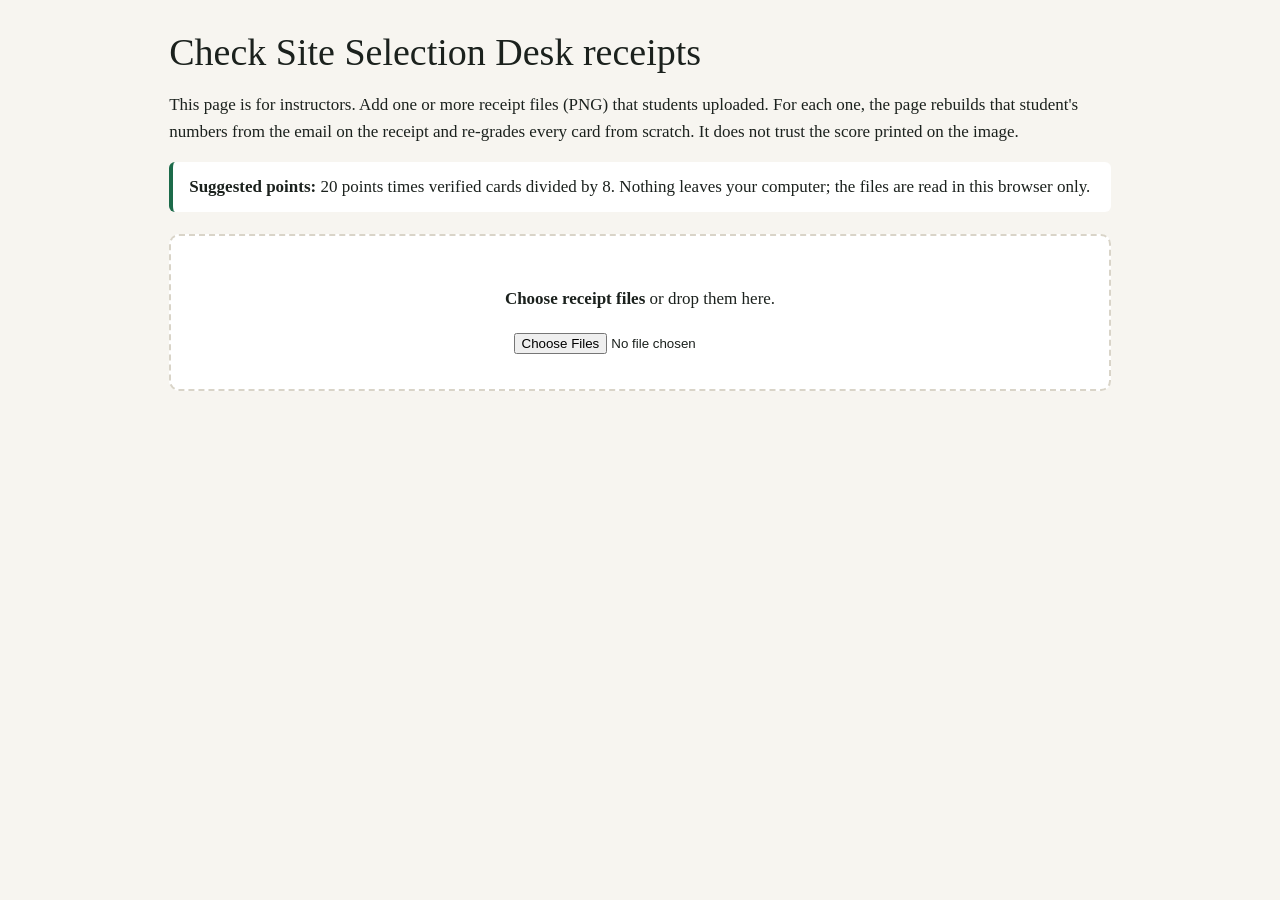
==== verify.html @ aa7f070a "The Site Selection Desk: first release" ====
<!doctype html>
<html lang="en">
<head>
<meta charset="utf-8">
<link rel="icon" href="data:,">
<meta name="viewport" content="width=device-width, initial-scale=1">
<title>Check Site Selection Desk Receipts</title>
<style>
:root{color-scheme:light dark;--bg:#F7F5F0;--surface:#fff;--ink:#1B211D;--muted:#5C625D;--line:#D9D4C8;--ok:#1C7340;--ok-tint:#E0F2E5;--bad:#A8261E;--bad-tint:#FBE7E4;--brand:#1C6B4A}
@media (prefers-color-scheme:dark){:root{--bg:#121815;--surface:#18201C;--ink:#E9EEEA;--muted:#AEBAB3;--line:#2F3B35;--ok:#7DD49A;--ok-tint:#173324;--bad:#FF8D84;--bad-tint:#42201E;--brand:#7DD49A}}
*{box-sizing:border-box}
body{margin:0;background:var(--bg);color:var(--ink);font:17px/1.6 Georgia,'Iowan Old Style',serif}
main{max-width:980px;margin:0 auto;padding:2rem 1.2rem 4rem}
h1{font:400 38px/1.1 Georgia,serif;margin:0 0 .6rem}
.drop{border:2px dashed var(--line);border-radius:10px;padding:2rem;text-align:center;background:var(--surface);margin:1.4rem 0}
.drop.over{border-color:var(--brand)}
:focus-visible{outline:2.5px solid var(--ink);outline-offset:3px}
table{border-collapse:collapse;width:100%;font-size:15px;margin-top:1rem}
th,td{border-bottom:1px solid var(--line);padding:.45rem .5rem;text-align:left;vertical-align:top}
th{font-size:14px}
.ok{color:var(--ok);font-weight:700}.bad{color:var(--bad);font-weight:700}
.note{background:var(--surface);border-left:4px solid var(--brand);padding:.7rem 1rem;border-radius:6px}
code{font-family:ui-monospace,Menlo,monospace;font-size:14px}
</style>
</head>
<body>
<main>
  <h1>Check Site Selection Desk receipts</h1>
  <p>This page is for instructors. Add one or more receipt files (PNG) that students uploaded. For each one, the page rebuilds that student's numbers from the email on the receipt and re-grades every card from scratch. It does not trust the score printed on the image.</p>
  <p class="note"><b>Suggested points:</b> 20 points times verified cards divided by 8. Nothing leaves your computer; the files are read in this browser only.</p>
  <div class="drop" id="drop">
    <p><label for="files"><b>Choose receipt files</b></label> or drop them here.</p>
    <input type="file" id="files" accept="image/png" multiple>
  </div>
  <div aria-live="polite" id="out"></div>
</main>
<script src="desk-core.js"></script>
<script>
(function(){
const out=document.getElementById('out');
const rows=[];
function esc(s){return String(s==null?'':s).replace(/[&<>"']/g,c=>({'&':'&amp;','<':'&lt;','>':'&gt;','"':'&quot;',"'":'&#39;'}[c]))}
async function handle(files){
  for(const f of files){
    const bytes=new Uint8Array(await f.arrayBuffer());
    const text=Desk.readTextChunk(bytes);
    if(!text){rows.push({file:f.name,error:'No receipt data found. This is not a receipt from the Site Selection Desk, or the image was re-saved (a screenshot or an edited copy loses the data).'});continue;}
    const p=Desk.decodeReceipt(text);
    if(!p){rows.push({file:f.name,error:'The receipt data could not be read.'});continue;}
    const v=Desk.verifyPayload(p);
    rows.push({file:f.name,p,v});
  }
  render();
}
function render(){
  let h='<table><thead><tr><th scope="col">File</th><th scope="col">Student</th><th scope="col">Verified cards</th><th scope="col">Points (of 20)</th><th scope="col">Checks</th></tr></thead><tbody>';
  for(const r of rows){
    if(r.error){h+=`<tr><td>${esc(r.file)}</td><td colspan="4" class="bad">${esc(r.error)}</td></tr>`;continue;}
    const pts=Math.round(20*r.v.solved/8*10)/10;
    const flags=r.v.problems.length?`<span class="bad">${r.v.problems.map(esc).join('<br>')}</span>`:'<span class="ok">Receipt is intact and every solved card checks out.</span>';
    const att=r.v.rows.map(x=>`${x.id}:${x.verified?'✓':'–'}${x.attempts?' ('+x.attempts+')':''}`).join(' &nbsp;');
    h+=`<tr><td>${esc(r.file)}</td><td>${esc(r.p.name)}<br><code>${esc(r.p.email)}</code><br><small>Issued ${esc(new Date(r.p.issued).toLocaleString())}, code ${esc(Desk.shortCode(r.p.sum||'000000000000'))}</small></td><td>${r.v.solved} of 8<br><small>${att}</small></td><td>${pts}</td><td>${flags}</td></tr>`;
  }
  h+='</tbody></table><p><small>In the card list, the number in parentheses is how many times the student pressed Check on that card.</small></p>';
  out.innerHTML=h;
}
const inp=document.getElementById('files'),drop=document.getElementById('drop');
inp.addEventListener('change',()=>handle(inp.files));
['dragenter','dragover'].forEach(e=>drop.addEventListener(e,ev=>{ev.preventDefault();drop.classList.add('over')}));
['dragleave','drop'].forEach(e=>drop.addEventListener(e,ev=>{ev.preventDefault();drop.classList.remove('over')}));
drop.addEventListener('drop',ev=>handle(ev.dataTransfer.files));
})();
</script>
</body>
</html>
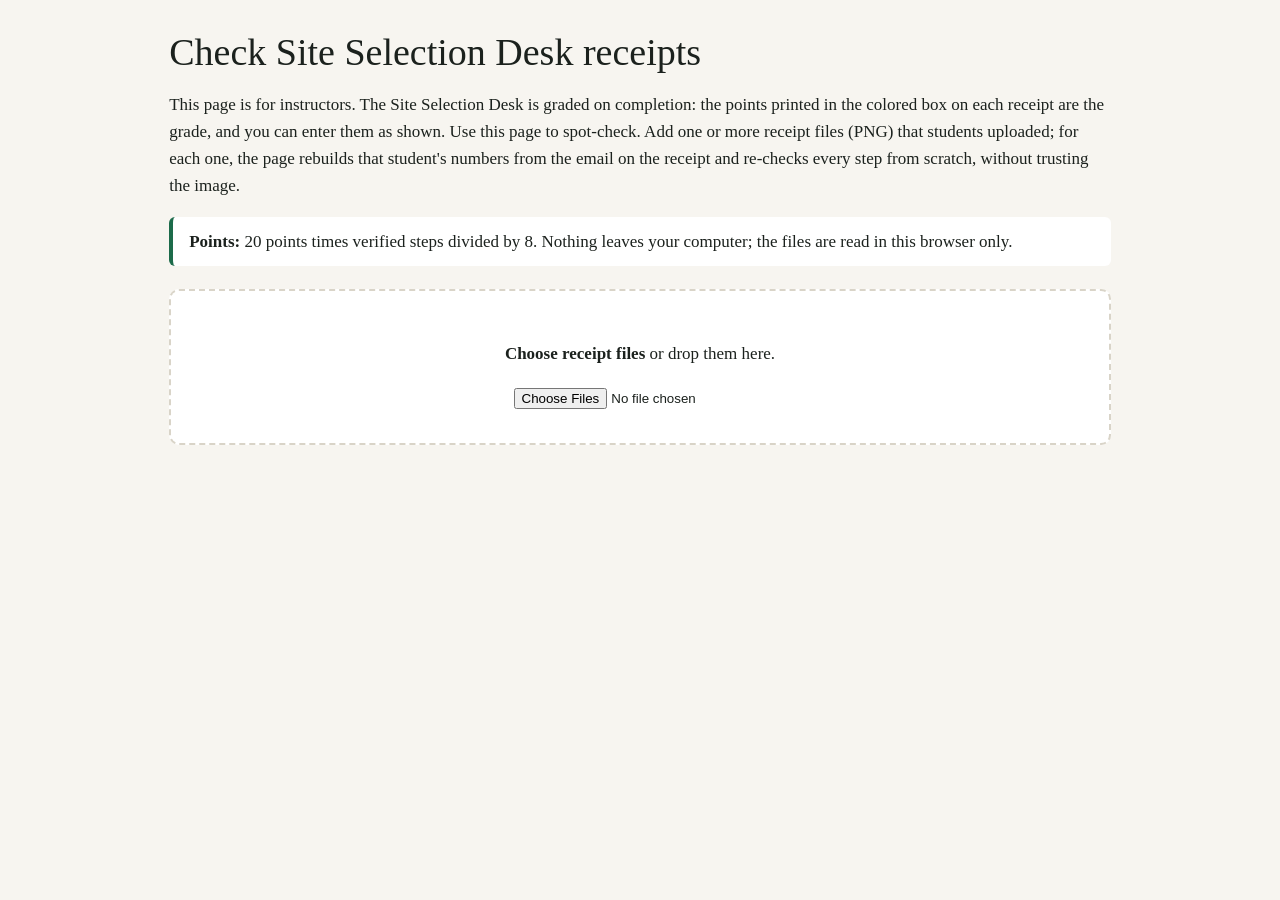
==== commit e6419537: "Site Selection Desk v2: worked example, quick check, row-by-row judging and help, built-in calculato" ====
--- a/verify.html
+++ b/verify.html
@@ -26,8 +26,8 @@
 <body>
 <main>
   <h1>Check Site Selection Desk receipts</h1>
-  <p>This page is for instructors. Add one or more receipt files (PNG) that students uploaded. For each one, the page rebuilds that student's numbers from the email on the receipt and re-grades every card from scratch. It does not trust the score printed on the image.</p>
-  <p class="note"><b>Suggested points:</b> 20 points times verified cards divided by 8. Nothing leaves your computer; the files are read in this browser only.</p>
+  <p>This page is for instructors. The Site Selection Desk is graded on completion: the points printed in the colored box on each receipt are the grade, and you can enter them as shown. Use this page to spot-check. Add one or more receipt files (PNG) that students uploaded; for each one, the page rebuilds that student's numbers from the email on the receipt and re-checks every step from scratch, without trusting the image.</p>
+  <p class="note"><b>Points:</b> 20 points times verified steps divided by 8. Nothing leaves your computer; the files are read in this browser only.</p>
   <div class="drop" id="drop">
     <p><label for="files"><b>Choose receipt files</b></label> or drop them here.</p>
     <input type="file" id="files" accept="image/png" multiple>
@@ -53,15 +53,15 @@
   render();
 }
 function render(){
-  let h='<table><thead><tr><th scope="col">File</th><th scope="col">Student</th><th scope="col">Verified cards</th><th scope="col">Points (of 20)</th><th scope="col">Checks</th></tr></thead><tbody>';
+  let h='<table><thead><tr><th scope="col">File</th><th scope="col">Student</th><th scope="col">Verified steps</th><th scope="col">Points (of 20)</th><th scope="col">Checks</th></tr></thead><tbody>';
   for(const r of rows){
     if(r.error){h+=`<tr><td>${esc(r.file)}</td><td colspan="4" class="bad">${esc(r.error)}</td></tr>`;continue;}
-    const pts=Math.round(20*r.v.solved/8*10)/10;
-    const flags=r.v.problems.length?`<span class="bad">${r.v.problems.map(esc).join('<br>')}</span>`:'<span class="ok">Receipt is intact and every solved card checks out.</span>';
-    const att=r.v.rows.map(x=>`${x.id}:${x.verified?'✓':'–'}${x.attempts?' ('+x.attempts+')':''}`).join(' &nbsp;');
-    h+=`<tr><td>${esc(r.file)}</td><td>${esc(r.p.name)}<br><code>${esc(r.p.email)}</code><br><small>Issued ${esc(new Date(r.p.issued).toLocaleString())}, code ${esc(Desk.shortCode(r.p.sum||'000000000000'))}</small></td><td>${r.v.solved} of 8<br><small>${att}</small></td><td>${pts}</td><td>${flags}</td></tr>`;
+    const pts=r.v.points;
+    const flags=r.v.problems.length?`<span class="bad">${r.v.problems.map(esc).join('<br>')}</span>`:'<span class="ok">Receipt is intact and every completed step checks out.</span>';
+    const att=r.v.rows.map(x=>`${esc(x.label)} ${x.verified?'✓':'–'}${x.attempts?' ('+x.attempts+(x.help?', help '+x.help:'')+')':''}`).join('<br>');
+    h+=`<tr><td>${esc(r.file)}</td><td>${esc(r.p.name)}<br><code>${esc(r.p.email)}</code><br><small>Issued ${esc(new Date(r.p.issued).toLocaleString())}, code ${esc(Desk.shortCode(r.p.sum||'000000000000'))}</small></td><td>${r.v.done} of 8<br><small>${att}</small></td><td>${pts}</td><td>${flags}${r.p.memo?`<details><summary>Note to the VP</summary><p>${esc(r.p.memo)}</p></details>`:''}</td></tr>`;
   }
-  h+='</tbody></table><p><small>In the card list, the number in parentheses is how many times the student pressed Check on that card.</small></p>';
+  h+='</tbody></table><p><small>In the step list, the numbers in parentheses are how many times the student pressed Check, and the help level they opened (1 = first row shown, 2 = every row shown). Help never reduces points.</small></p>';
   out.innerHTML=h;
 }
 const inp=document.getElementById('files'),drop=document.getElementById('drop');
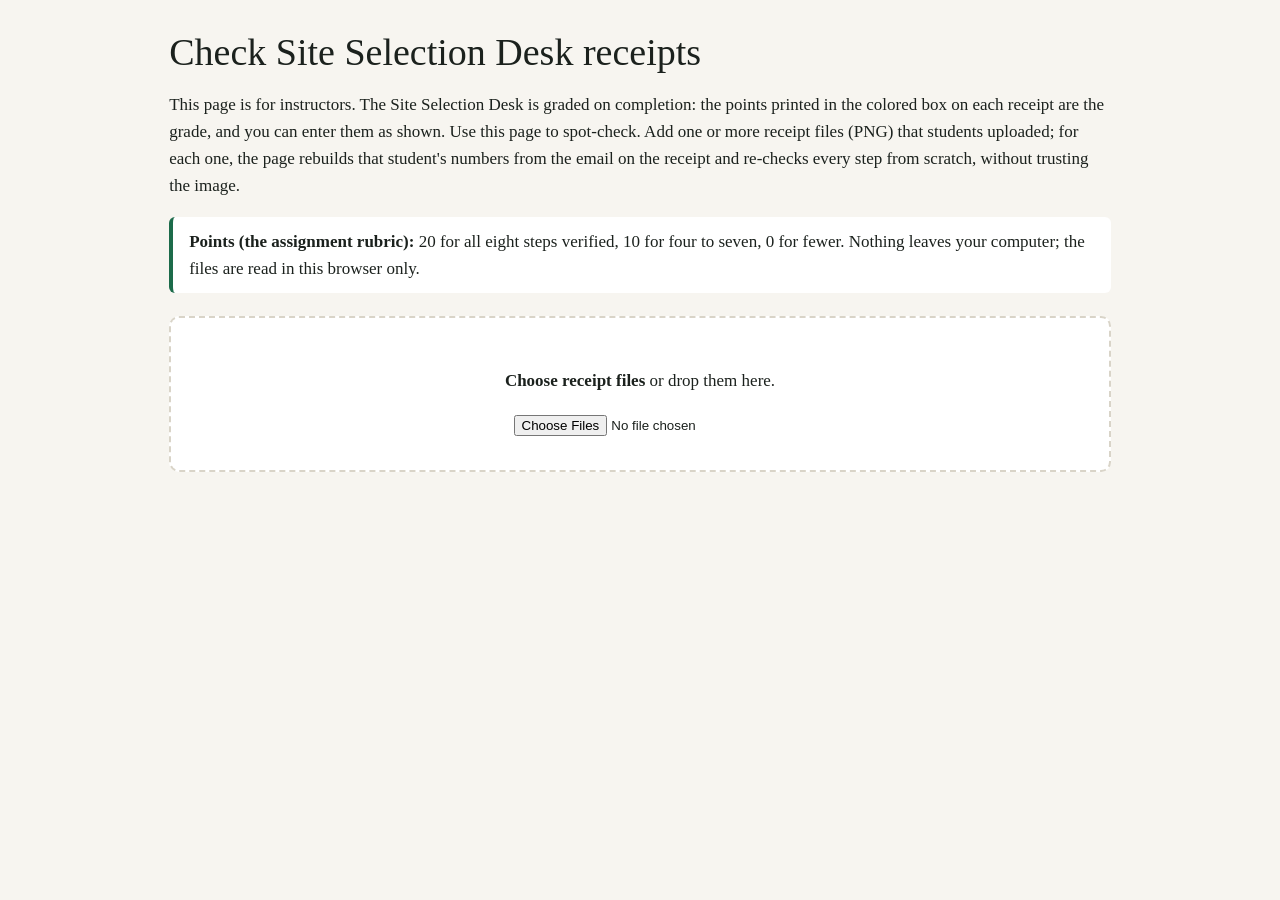
==== commit 285125a6: "Receipt points follow the completion rubric (all steps 20, four or more 10) Co-Authored-By: Claude O" ====
--- a/verify.html
+++ b/verify.html
@@ -27,7 +27,7 @@
 <main>
   <h1>Check Site Selection Desk receipts</h1>
   <p>This page is for instructors. The Site Selection Desk is graded on completion: the points printed in the colored box on each receipt are the grade, and you can enter them as shown. Use this page to spot-check. Add one or more receipt files (PNG) that students uploaded; for each one, the page rebuilds that student's numbers from the email on the receipt and re-checks every step from scratch, without trusting the image.</p>
-  <p class="note"><b>Points:</b> 20 points times verified steps divided by 8. Nothing leaves your computer; the files are read in this browser only.</p>
+  <p class="note"><b>Points (the assignment rubric):</b> 20 for all eight steps verified, 10 for four to seven, 0 for fewer. Nothing leaves your computer; the files are read in this browser only.</p>
   <div class="drop" id="drop">
     <p><label for="files"><b>Choose receipt files</b></label> or drop them here.</p>
     <input type="file" id="files" accept="image/png" multiple>
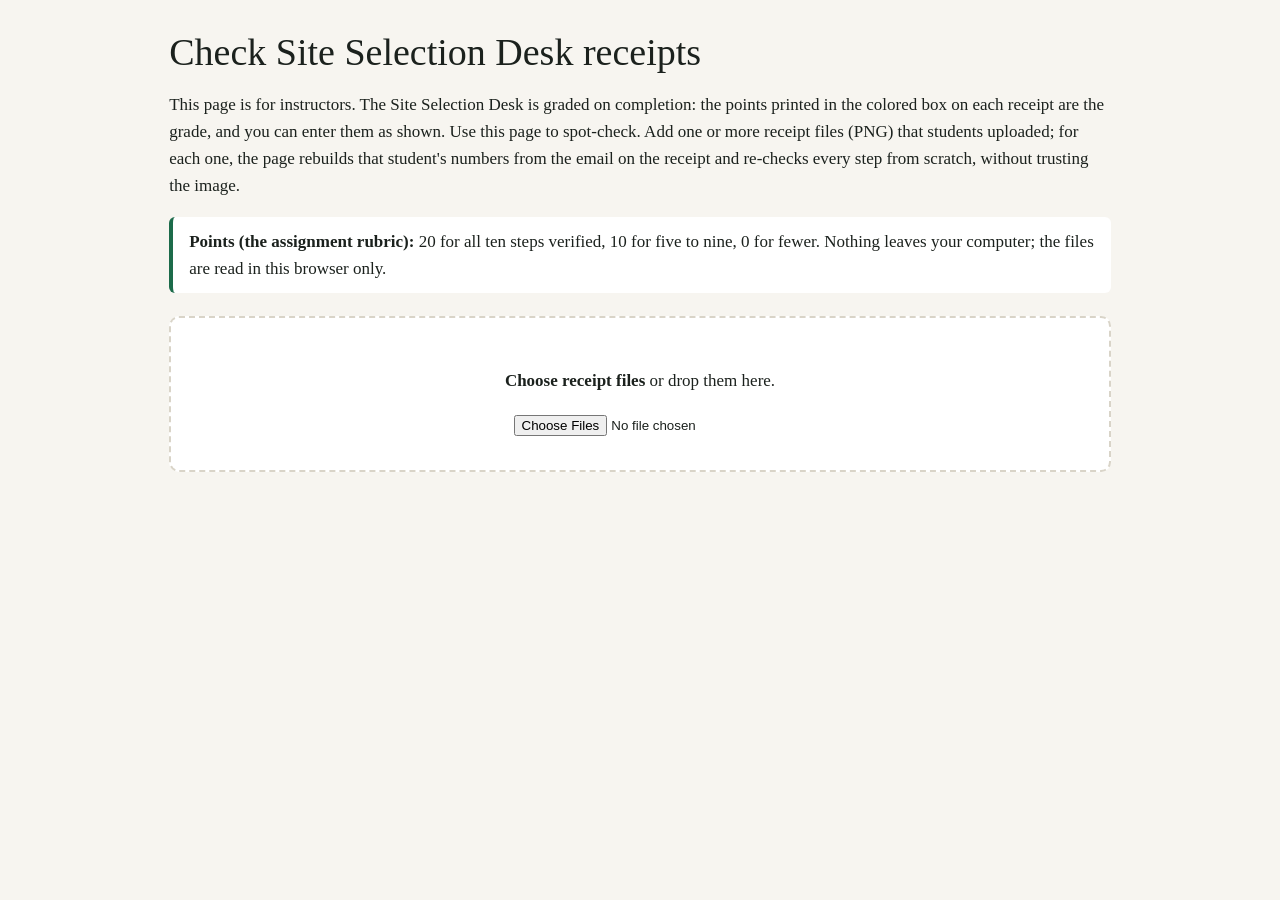
==== commit ddf39ef5: "Desk v3: three one-question checks between the sites, calculator open next to every site, clearer Ca" ====
--- a/verify.html
+++ b/verify.html
@@ -27,7 +27,7 @@
 <main>
   <h1>Check Site Selection Desk receipts</h1>
   <p>This page is for instructors. The Site Selection Desk is graded on completion: the points printed in the colored box on each receipt are the grade, and you can enter them as shown. Use this page to spot-check. Add one or more receipt files (PNG) that students uploaded; for each one, the page rebuilds that student's numbers from the email on the receipt and re-checks every step from scratch, without trusting the image.</p>
-  <p class="note"><b>Points (the assignment rubric):</b> 20 for all eight steps verified, 10 for four to seven, 0 for fewer. Nothing leaves your computer; the files are read in this browser only.</p>
+  <p class="note"><b>Points (the assignment rubric):</b> 20 for all ten steps verified, 10 for five to nine, 0 for fewer. Nothing leaves your computer; the files are read in this browser only.</p>
   <div class="drop" id="drop">
     <p><label for="files"><b>Choose receipt files</b></label> or drop them here.</p>
     <input type="file" id="files" accept="image/png" multiple>
@@ -59,7 +59,7 @@
     const pts=r.v.points;
     const flags=r.v.problems.length?`<span class="bad">${r.v.problems.map(esc).join('<br>')}</span>`:'<span class="ok">Receipt is intact and every completed step checks out.</span>';
     const att=r.v.rows.map(x=>`${esc(x.label)} ${x.verified?'✓':'–'}${x.attempts?' ('+x.attempts+(x.help?', help '+x.help:'')+')':''}`).join('<br>');
-    h+=`<tr><td>${esc(r.file)}</td><td>${esc(r.p.name)}<br><code>${esc(r.p.email)}</code><br><small>Issued ${esc(new Date(r.p.issued).toLocaleString())}, code ${esc(Desk.shortCode(r.p.sum||'000000000000'))}</small></td><td>${r.v.done} of 8<br><small>${att}</small></td><td>${pts}</td><td>${flags}${r.p.memo?`<details><summary>Note to the VP</summary><p>${esc(r.p.memo)}</p></details>`:''}</td></tr>`;
+    h+=`<tr><td>${esc(r.file)}</td><td>${esc(r.p.name)}<br><code>${esc(r.p.email)}</code><br><small>Issued ${esc(new Date(r.p.issued).toLocaleString())}, code ${esc(Desk.shortCode(r.p.sum||'000000000000'))}</small></td><td>${r.v.done} of ${r.v.total}<br><small>${att}</small></td><td>${pts}</td><td>${flags}${r.p.memo?`<details><summary>Note to the VP</summary><p>${esc(r.p.memo)}</p></details>`:''}</td></tr>`;
   }
   h+='</tbody></table><p><small>In the step list, the numbers in parentheses are how many times the student pressed Check, and the help level they opened (1 = first row shown, 2 = every row shown). Help never reduces points.</small></p>';
   out.innerHTML=h;
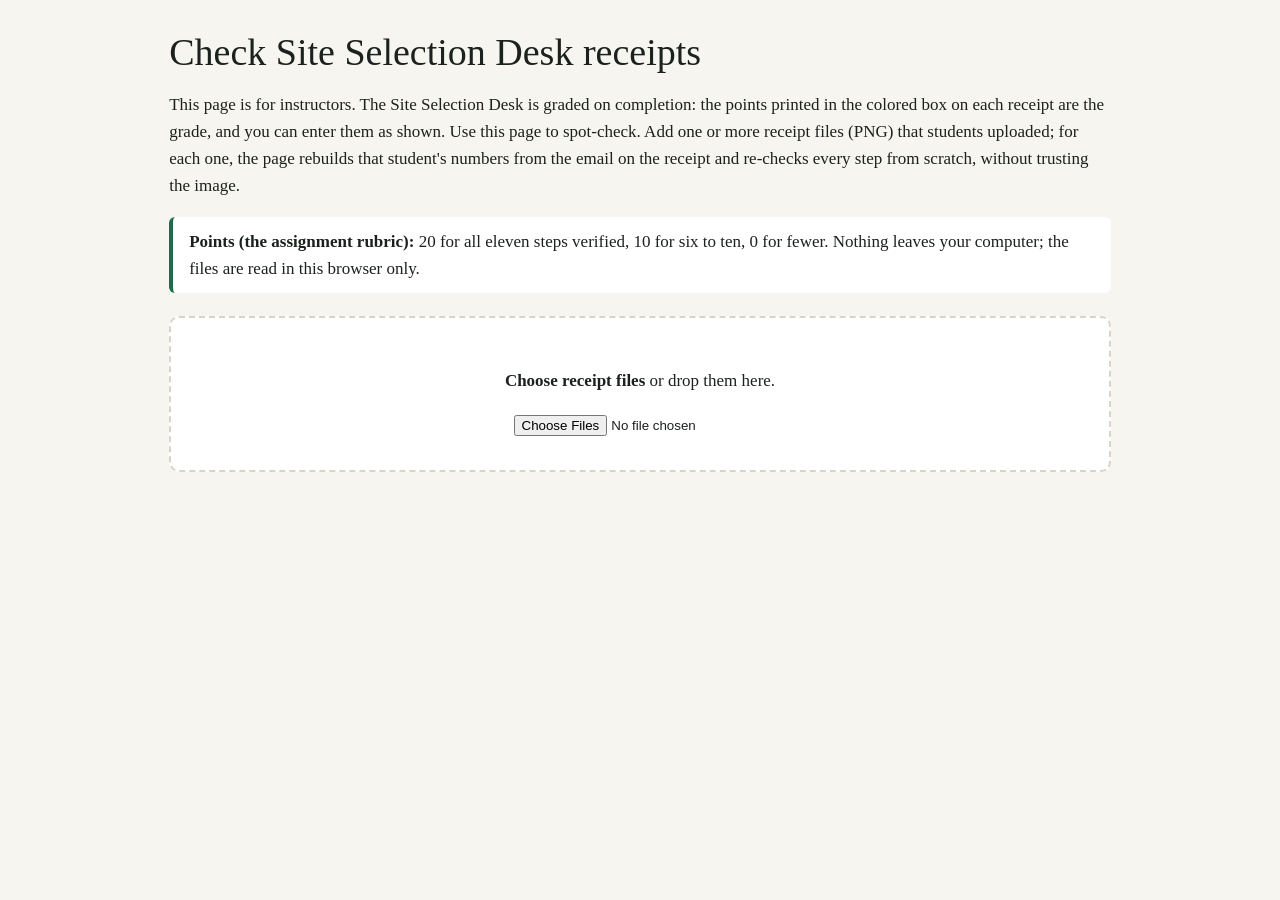
==== commit 4b49d72c: "Add an exam-style question before the note Co-Authored-By: Claude Opus 5.5 <noreply@anthropic.com>" ====
--- a/verify.html
+++ b/verify.html
@@ -27,7 +27,7 @@
 <main>
   <h1>Check Site Selection Desk receipts</h1>
   <p>This page is for instructors. The Site Selection Desk is graded on completion: the points printed in the colored box on each receipt are the grade, and you can enter them as shown. Use this page to spot-check. Add one or more receipt files (PNG) that students uploaded; for each one, the page rebuilds that student's numbers from the email on the receipt and re-checks every step from scratch, without trusting the image.</p>
-  <p class="note"><b>Points (the assignment rubric):</b> 20 for all ten steps verified, 10 for five to nine, 0 for fewer. Nothing leaves your computer; the files are read in this browser only.</p>
+  <p class="note"><b>Points (the assignment rubric):</b> 20 for all eleven steps verified, 10 for six to ten, 0 for fewer. Nothing leaves your computer; the files are read in this browser only.</p>
   <div class="drop" id="drop">
     <p><label for="files"><b>Choose receipt files</b></label> or drop them here.</p>
     <input type="file" id="files" accept="image/png" multiple>
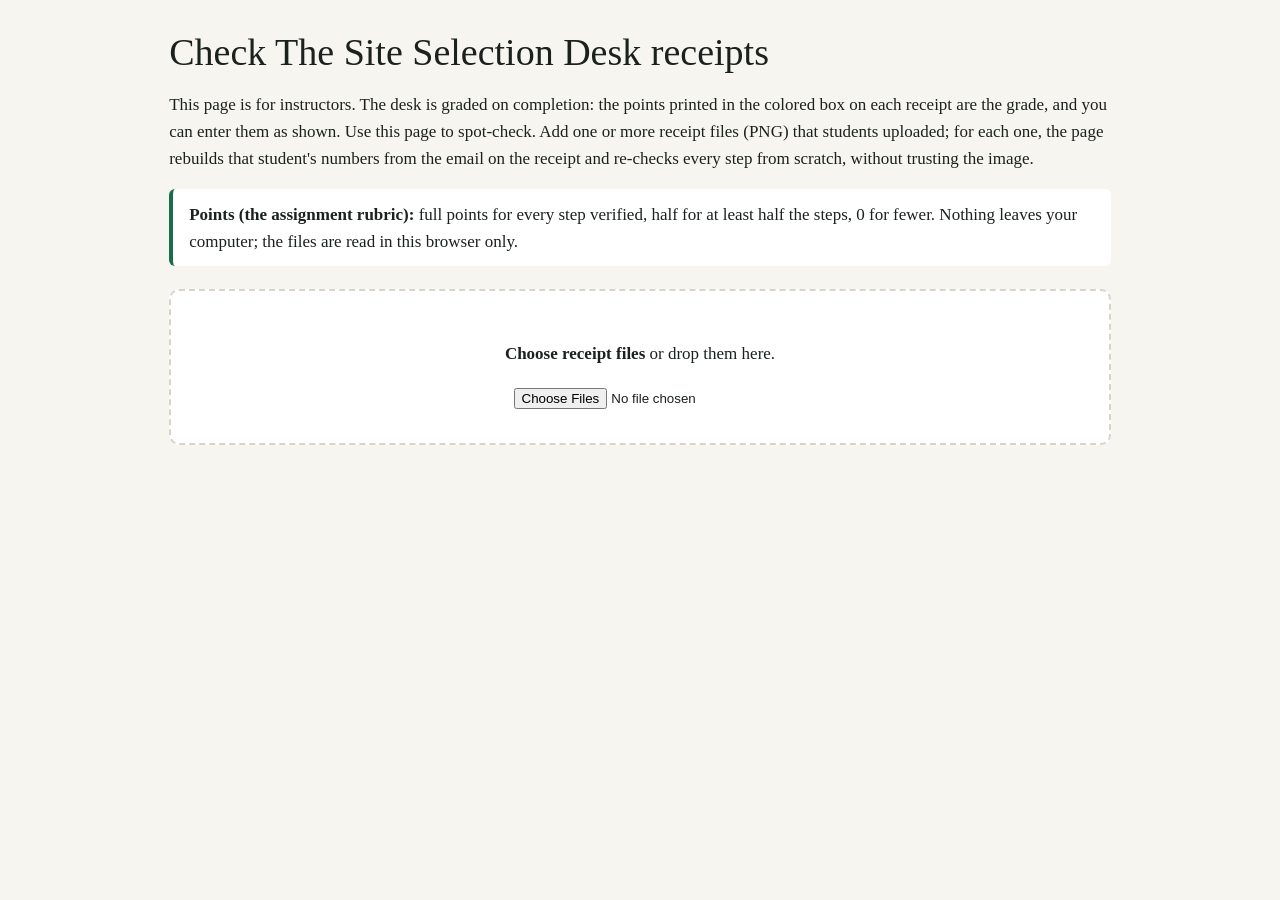
==== commit dc03cacc: "Site Selection Desk v5: ported to the shared engine; worked, faded, own (Unit 9 pattern)" ====
--- a/verify.html
+++ b/verify.html
@@ -4,7 +4,7 @@
 <meta charset="utf-8">
 <link rel="icon" href="data:,">
 <meta name="viewport" content="width=device-width, initial-scale=1">
-<title>Check Site Selection Desk Receipts</title>
+<title>Check Desk Receipts</title>
 <style>
 :root{color-scheme:light dark;--bg:#F7F5F0;--surface:#fff;--ink:#1B211D;--muted:#5C625D;--line:#D9D4C8;--ok:#1C7340;--ok-tint:#E0F2E5;--bad:#A8261E;--bad-tint:#FBE7E4;--brand:#1C6B4A}
 @media (prefers-color-scheme:dark){:root{--bg:#121815;--surface:#18201C;--ink:#E9EEEA;--muted:#AEBAB3;--line:#2F3B35;--ok:#7DD49A;--ok-tint:#173324;--bad:#FF8D84;--bad-tint:#42201E;--brand:#7DD49A}}
@@ -25,18 +25,21 @@
 </head>
 <body>
 <main>
-  <h1>Check Site Selection Desk receipts</h1>
-  <p>This page is for instructors. The Site Selection Desk is graded on completion: the points printed in the colored box on each receipt are the grade, and you can enter them as shown. Use this page to spot-check. Add one or more receipt files (PNG) that students uploaded; for each one, the page rebuilds that student's numbers from the email on the receipt and re-checks every step from scratch, without trusting the image.</p>
-  <p class="note"><b>Points (the assignment rubric):</b> 20 for all eleven steps verified, 10 for six to ten, 0 for fewer. Nothing leaves your computer; the files are read in this browser only.</p>
+  <h1 id="vt">Check desk receipts</h1>
+  <p>This page is for instructors. The desk is graded on completion: the points printed in the colored box on each receipt are the grade, and you can enter them as shown. Use this page to spot-check. Add one or more receipt files (PNG) that students uploaded; for each one, the page rebuilds that student's numbers from the email on the receipt and re-checks every step from scratch, without trusting the image.</p>
+  <p class="note"><b>Points (the assignment rubric):</b> full points for every step verified, half for at least half the steps, 0 for fewer. Nothing leaves your computer; the files are read in this browser only.</p>
   <div class="drop" id="drop">
     <p><label for="files"><b>Choose receipt files</b></label> or drop them here.</p>
     <input type="file" id="files" accept="image/png" multiple>
   </div>
   <div aria-live="polite" id="out"></div>
 </main>
-<script src="desk-core.js"></script>
+<script>window.DESK_NO_UI = true;</script>
+<script src="config.js"></script>
+<script src="desk-engine.js"></script>
 <script>
 (function(){
+const Desk=DeskEngine.make(window.DESK); document.getElementById('vt').textContent='Check '+DESK.story.title+' receipts'; document.title=document.getElementById('vt').textContent;
 const out=document.getElementById('out');
 const rows=[];
 function esc(s){return String(s==null?'':s).replace(/[&<>"']/g,c=>({'&':'&amp;','<':'&lt;','>':'&gt;','"':'&quot;',"'":'&#39;'}[c]))}
@@ -44,7 +47,7 @@
   for(const f of files){
     const bytes=new Uint8Array(await f.arrayBuffer());
     const text=Desk.readTextChunk(bytes);
-    if(!text){rows.push({file:f.name,error:'No receipt data found. This is not a receipt from the Site Selection Desk, or the image was re-saved (a screenshot or an edited copy loses the data).'});continue;}
+    if(!text){rows.push({file:f.name,error:'No receipt data found. This is not a receipt from this desk, or the image was re-saved (a screenshot or an edited copy loses the data).'});continue;}
     const p=Desk.decodeReceipt(text);
     if(!p){rows.push({file:f.name,error:'The receipt data could not be read.'});continue;}
     const v=Desk.verifyPayload(p);
@@ -53,13 +56,13 @@
   render();
 }
 function render(){
-  let h='<table><thead><tr><th scope="col">File</th><th scope="col">Student</th><th scope="col">Verified steps</th><th scope="col">Points (of 20)</th><th scope="col">Checks</th></tr></thead><tbody>';
+  let h='<table><thead><tr><th scope="col">File</th><th scope="col">Student</th><th scope="col">Verified steps</th><th scope="col">Points</th><th scope="col">Checks</th></tr></thead><tbody>';
   for(const r of rows){
     if(r.error){h+=`<tr><td>${esc(r.file)}</td><td colspan="4" class="bad">${esc(r.error)}</td></tr>`;continue;}
     const pts=r.v.points;
     const flags=r.v.problems.length?`<span class="bad">${r.v.problems.map(esc).join('<br>')}</span>`:'<span class="ok">Receipt is intact and every completed step checks out.</span>';
     const att=r.v.rows.map(x=>`${esc(x.label)} ${x.verified?'✓':'–'}${x.attempts?' ('+x.attempts+(x.help?', help '+x.help:'')+')':''}`).join('<br>');
-    h+=`<tr><td>${esc(r.file)}</td><td>${esc(r.p.name)}<br><code>${esc(r.p.email)}</code><br><small>Issued ${esc(new Date(r.p.issued).toLocaleString())}, code ${esc(Desk.shortCode(r.p.sum||'000000000000'))}</small></td><td>${r.v.done} of ${r.v.total}<br><small>${att}</small></td><td>${pts}</td><td>${flags}${r.p.memo?`<details><summary>Note to the VP</summary><p>${esc(r.p.memo)}</p></details>`:''}</td></tr>`;
+    h+=`<tr><td>${esc(r.file)}</td><td>${esc(r.p.name)}<br><code>${esc(r.p.email)}</code><br><small>Issued ${esc(new Date(r.p.issued).toLocaleString())}, code ${esc(Desk.shortCode(r.p.sum||'000000000000'))}</small></td><td>${r.v.done} of ${r.v.total}<br><small>${att}</small></td><td>${pts}</td><td>${flags}${r.p.memo?`<details><summary>Student's note</summary><p>${esc(r.p.memo)}</p></details>`:''}</td></tr>`;
   }
   h+='</tbody></table><p><small>In the step list, the numbers in parentheses are how many times the student pressed Check, and the help level they opened (1 = first row shown, 2 = every row shown). Help never reduces points.</small></p>';
   out.innerHTML=h;
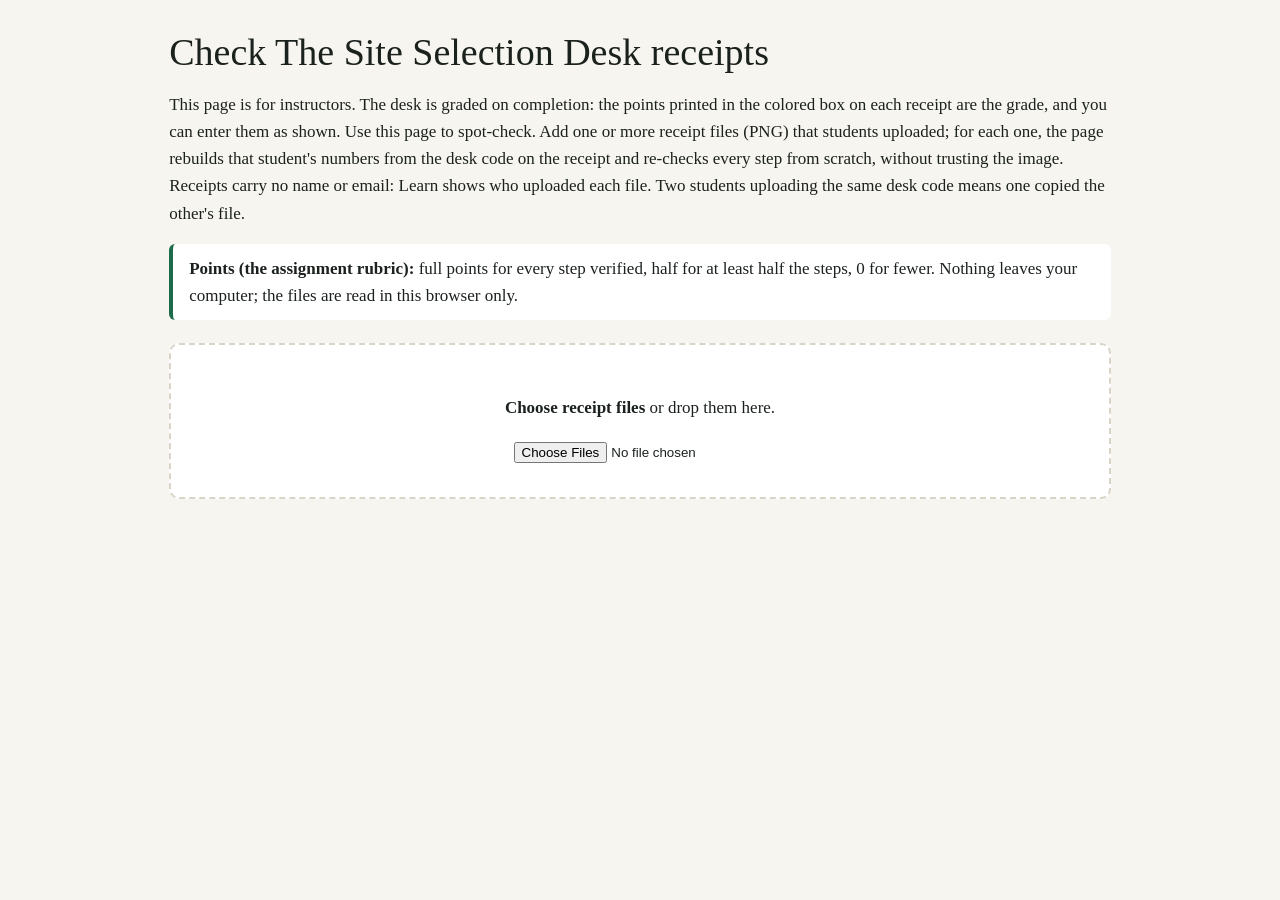
==== commit bfc0b88b: "Desk code replaces name and email: pages never ask students for identifiers (Rize rule, 2026-11-16)" ====
--- a/verify.html
+++ b/verify.html
@@ -26,7 +26,7 @@
 <body>
 <main>
   <h1 id="vt">Check desk receipts</h1>
-  <p>This page is for instructors. The desk is graded on completion: the points printed in the colored box on each receipt are the grade, and you can enter them as shown. Use this page to spot-check. Add one or more receipt files (PNG) that students uploaded; for each one, the page rebuilds that student's numbers from the email on the receipt and re-checks every step from scratch, without trusting the image.</p>
+  <p>This page is for instructors. The desk is graded on completion: the points printed in the colored box on each receipt are the grade, and you can enter them as shown. Use this page to spot-check. Add one or more receipt files (PNG) that students uploaded; for each one, the page rebuilds that student's numbers from the desk code on the receipt and re-checks every step from scratch, without trusting the image. Receipts carry no name or email: Learn shows who uploaded each file. Two students uploading the same desk code means one copied the other's file.</p>
   <p class="note"><b>Points (the assignment rubric):</b> full points for every step verified, half for at least half the steps, 0 for fewer. Nothing leaves your computer; the files are read in this browser only.</p>
   <div class="drop" id="drop">
     <p><label for="files"><b>Choose receipt files</b></label> or drop them here.</p>
@@ -56,13 +56,15 @@
   render();
 }
 function render(){
-  let h='<table><thead><tr><th scope="col">File</th><th scope="col">Student</th><th scope="col">Verified steps</th><th scope="col">Points</th><th scope="col">Checks</th></tr></thead><tbody>';
+  const seen={};rows.forEach(r=>{if(r.p&&r.p.code)seen[r.p.code]=(seen[r.p.code]||0)+1;});
+  const dup=r=>seen[r.p.code]>1?' <span class="bad">(same code as another file)</span>':'';
+  let h='<table><thead><tr><th scope="col">File</th><th scope="col">Desk code</th><th scope="col">Verified steps</th><th scope="col">Points</th><th scope="col">Checks</th></tr></thead><tbody>';
   for(const r of rows){
     if(r.error){h+=`<tr><td>${esc(r.file)}</td><td colspan="4" class="bad">${esc(r.error)}</td></tr>`;continue;}
     const pts=r.v.points;
     const flags=r.v.problems.length?`<span class="bad">${r.v.problems.map(esc).join('<br>')}</span>`:'<span class="ok">Receipt is intact and every completed step checks out.</span>';
     const att=r.v.rows.map(x=>`${esc(x.label)} ${x.verified?'✓':'–'}${x.attempts?' ('+x.attempts+(x.help?', help '+x.help:'')+')':''}`).join('<br>');
-    h+=`<tr><td>${esc(r.file)}</td><td>${esc(r.p.name)}<br><code>${esc(r.p.email)}</code><br><small>Issued ${esc(new Date(r.p.issued).toLocaleString())}, code ${esc(Desk.shortCode(r.p.sum||'000000000000'))}</small></td><td>${r.v.done} of ${r.v.total}<br><small>${att}</small></td><td>${pts}</td><td>${flags}${r.p.memo?`<details><summary>Student's note</summary><p>${esc(r.p.memo)}</p></details>`:''}</td></tr>`;
+    h+=`<tr><td>${esc(r.file)}</td><td><code>${esc(Desk.h.fmtCode(r.p.code||''))}</code>${dup(r)}<br><small>Issued ${esc(new Date(r.p.issued).toLocaleString())}, code ${esc(Desk.shortCode(r.p.sum||'000000000000'))}</small></td><td>${r.v.done} of ${r.v.total}<br><small>${att}</small></td><td>${pts}</td><td>${flags}${r.p.memo?`<details><summary>Student's note</summary><p>${esc(r.p.memo)}</p></details>`:''}</td></tr>`;
   }
   h+='</tbody></table><p><small>In the step list, the numbers in parentheses are how many times the student pressed Check, and the help level they opened (1 = first row shown, 2 = every row shown). Help never reduces points.</small></p>';
   out.innerHTML=h;
